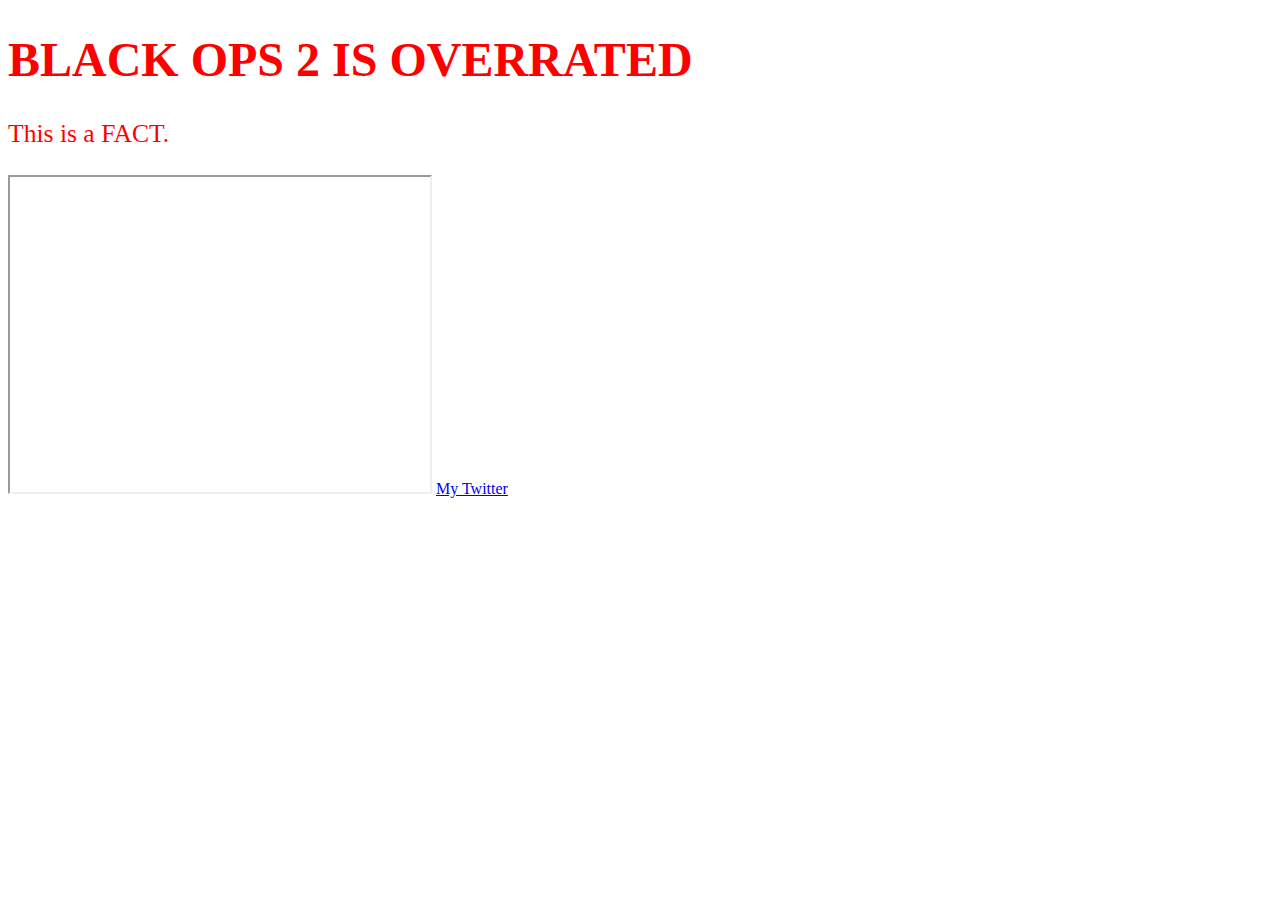
==== index.html @ 0c7de858 "Update index.html" ====
<!DOCTYPE html>
<html>

	</head>
<h1 style="font-size:300%;color:red;">BLACK OPS 2 IS OVERRATED</h1>
<p style="font-size:160%;color:red;">This is a FACT.</p>

    <iframe width="420" height="315"
src="https://www.youtube.com/embed/RT8K6JvAF6E?=1">
</iframe>

<script type="text/javascript">
function AlertIt() {
var answer = confirm ("Please click on OK to continue to Twitter.")
if (answer)
window.location="http://www.twitter.com/notdarkchief";
}
</script>

<a href="javascript:AlertIt();">My Twitter</a>
<style>
body {
  background-image: url('https://media1.tenor.com/images/7f7f2882899755a705a2953b6fcfc263/tenor.gif');
}
</style>
</script> 

<audio  autoplay>
  <source src="Ecstasy1.ogg" type="audio/ogg">
  <source src="Ecstasy.mp3" type="audio/mpeg">
  Your browser does not support the audio element.
</audio>
	<style>
body {
  background-image: url('https://media1.tenor.com/images/7f7f2882899755a705a2953b6fcfc263/tenor.gif');
}
</style>


</body>
</html>
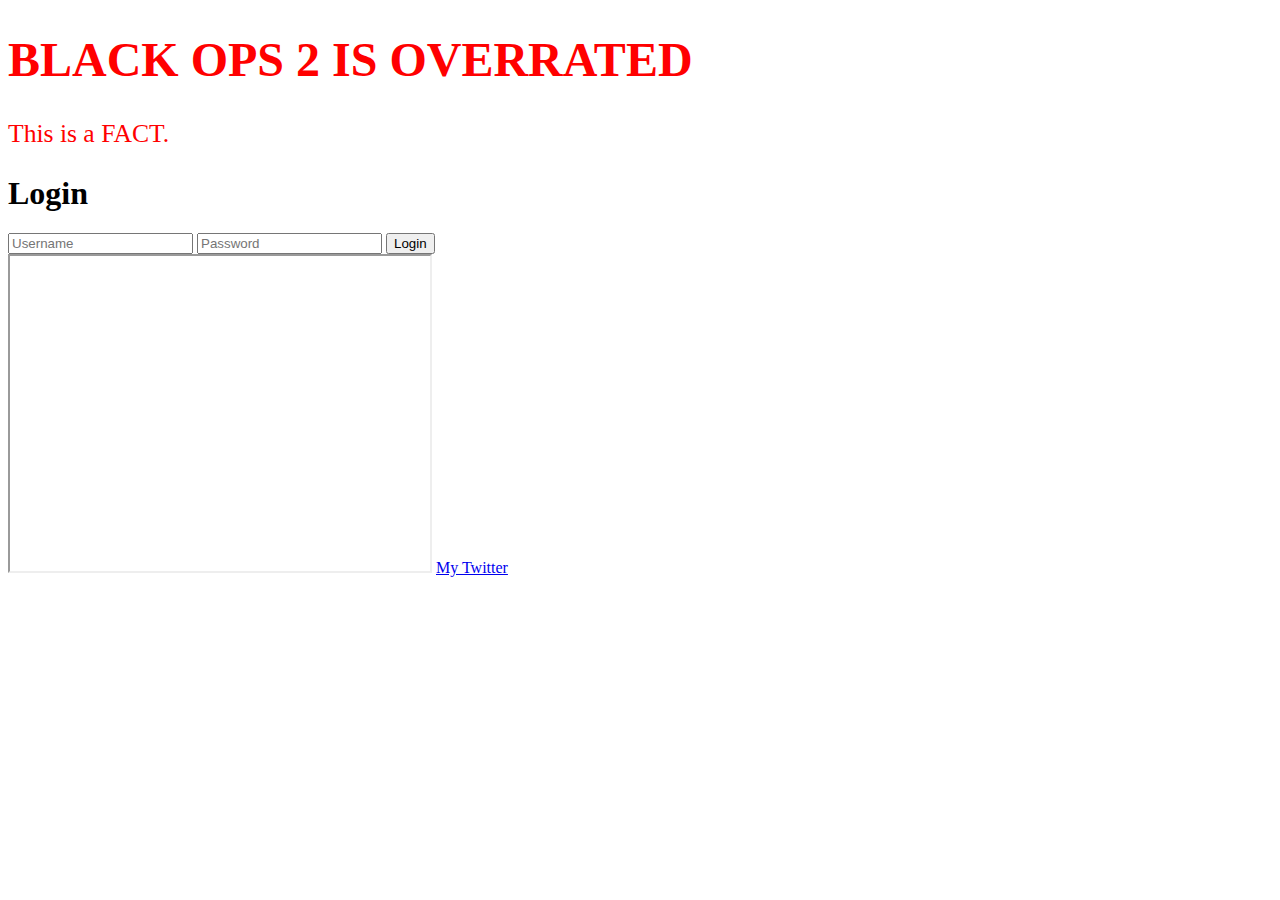
==== commit de8f6453: "Update index.html" ====
--- a/index.html
+++ b/index.html
@@ -5,7 +5,22 @@
 <h1 style="font-size:300%;color:red;">BLACK OPS 2 IS OVERRATED</h1>
 <p style="font-size:160%;color:red;">This is a FACT.</p>
 
-    <iframe width="420" height="315"
+  <html lang="en" dir="ltr">
+  <head>
+    <meta charset="utf-8">
+    <title>َAnimated Login Form</title>
+    <link rel="stylesheet" href="style.css">
+  </head>
+  <body>
+
+<form class="box" action="index.html" method="post">
+  <h1>Login</h1>
+  <input type="text" name="" placeholder="Username">
+  <input type="password" name="" placeholder="Password">
+  <input type="submit" name="" value="Login">
+</form>
+	  
+<iframe width="420" height="315"
 src="https://www.youtube.com/embed/RT8K6JvAF6E?=1">
 </iframe>
 
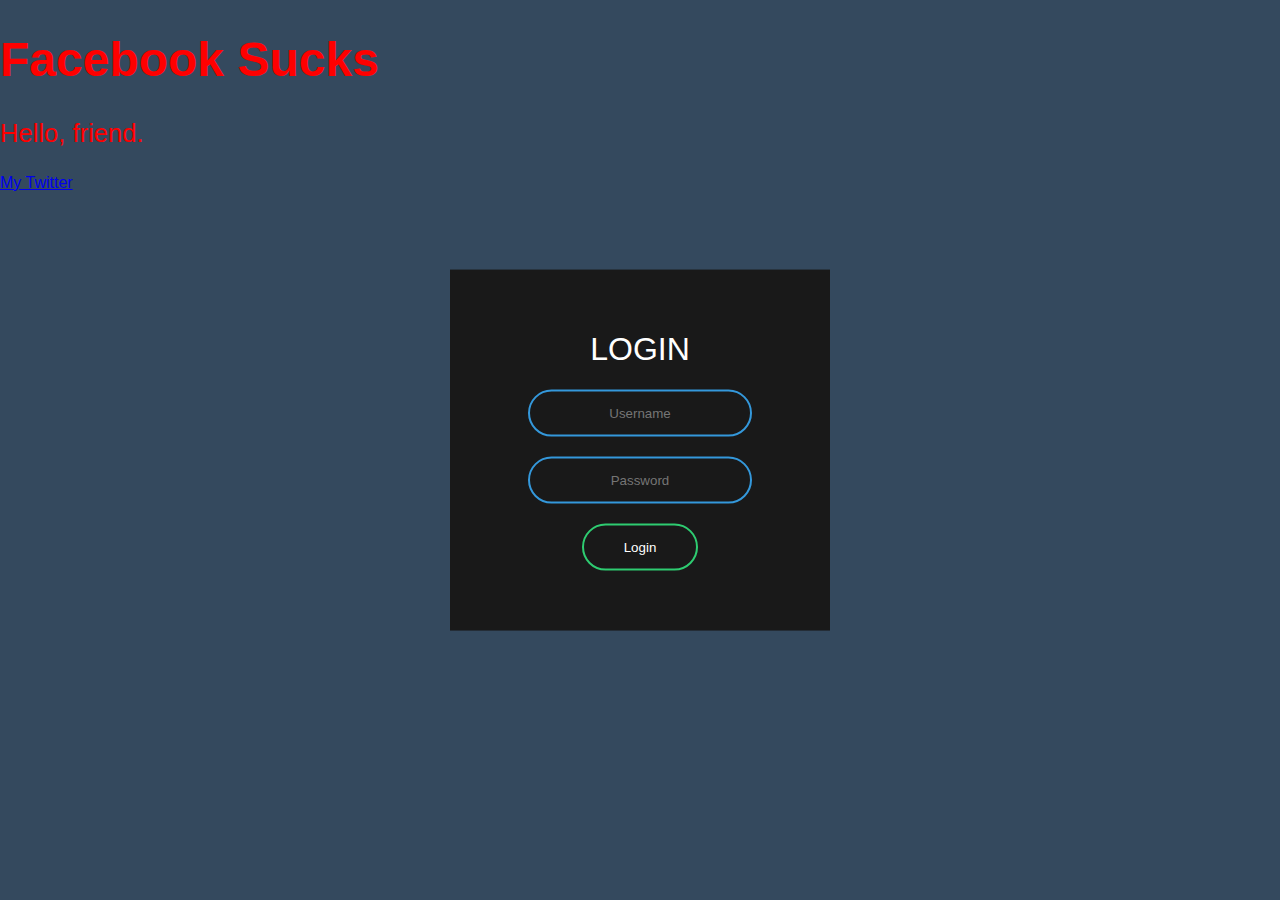
==== commit e4d77184: "Update index.html" ====
--- a/index.html
+++ b/index.html
@@ -2,8 +2,8 @@
 <html>
 
 	</head>
-<h1 style="font-size:300%;color:red;">BLACK OPS 2 IS OVERRATED</h1>
-<p style="font-size:160%;color:red;">This is a FACT.</p>
+<h1 style="font-size:300%;color:red;">Facebook Sucks</h1>
+<p style="font-size:160%;color:red;">Hello, friend.</p>
 
   <html lang="en" dir="ltr">
   <head>
@@ -20,9 +20,7 @@
   <input type="submit" name="" value="Login">
 </form>
 	  
-<iframe width="420" height="315"
-src="https://www.youtube.com/embed/RT8K6JvAF6E?=1">
-</iframe>
+
 
 <script type="text/javascript">
 function AlertIt() {
@@ -41,8 +39,8 @@
 </script> 
 
 <audio  autoplay>
-  <source src="Ecstasy1.ogg" type="audio/ogg">
-  <source src="Ecstasy.mp3" type="audio/mpeg">
+  <source src="Fsociety.ogg" type="audio/ogg">
+  <source src="Robot.mp3" type="audio/mpeg">
   Your browser does not support the audio element.
 </audio>
 	<style>
--- a/style.css
+++ b/style.css
@@ -0,0 +1,56 @@
+body{
+  margin: 0;
+  padding: 0;
+  font-family: sans-serif;
+  background: #34495e;
+}
+.box{
+  width: 300px;
+  padding: 40px;
+  position: absolute;
+  top: 50%;
+  left: 50%;
+  transform: translate(-50%,-50%);
+  background: #191919;
+  text-align: center;
+}
+.box h1{
+  color: white;
+  text-transform: uppercase;
+  font-weight: 500;
+}
+.box input[type = "text"],.box input[type = "password"]{
+  border:0;
+  background: none;
+  display: block;
+  margin: 20px auto;
+  text-align: center;
+  border: 2px solid #3498db;
+  padding: 14px 10px;
+  width: 200px;
+  outline: none;
+  color: white;
+  border-radius: 24px;
+  transition: 0.25s;
+}
+.box input[type = "text"]:focus,.box input[type = "password"]:focus{
+  width: 280px;
+  border-color: #2ecc71;
+}
+.box input[type = "submit"]{
+  border:0;
+  background: none;
+  display: block;
+  margin: 20px auto;
+  text-align: center;
+  border: 2px solid #2ecc71;
+  padding: 14px 40px;
+  outline: none;
+  color: white;
+  border-radius: 24px;
+  transition: 0.25s;
+  cursor: pointer;
+}
+.box input[type = "submit"]:hover{
+  background: #2ecc71;
+}
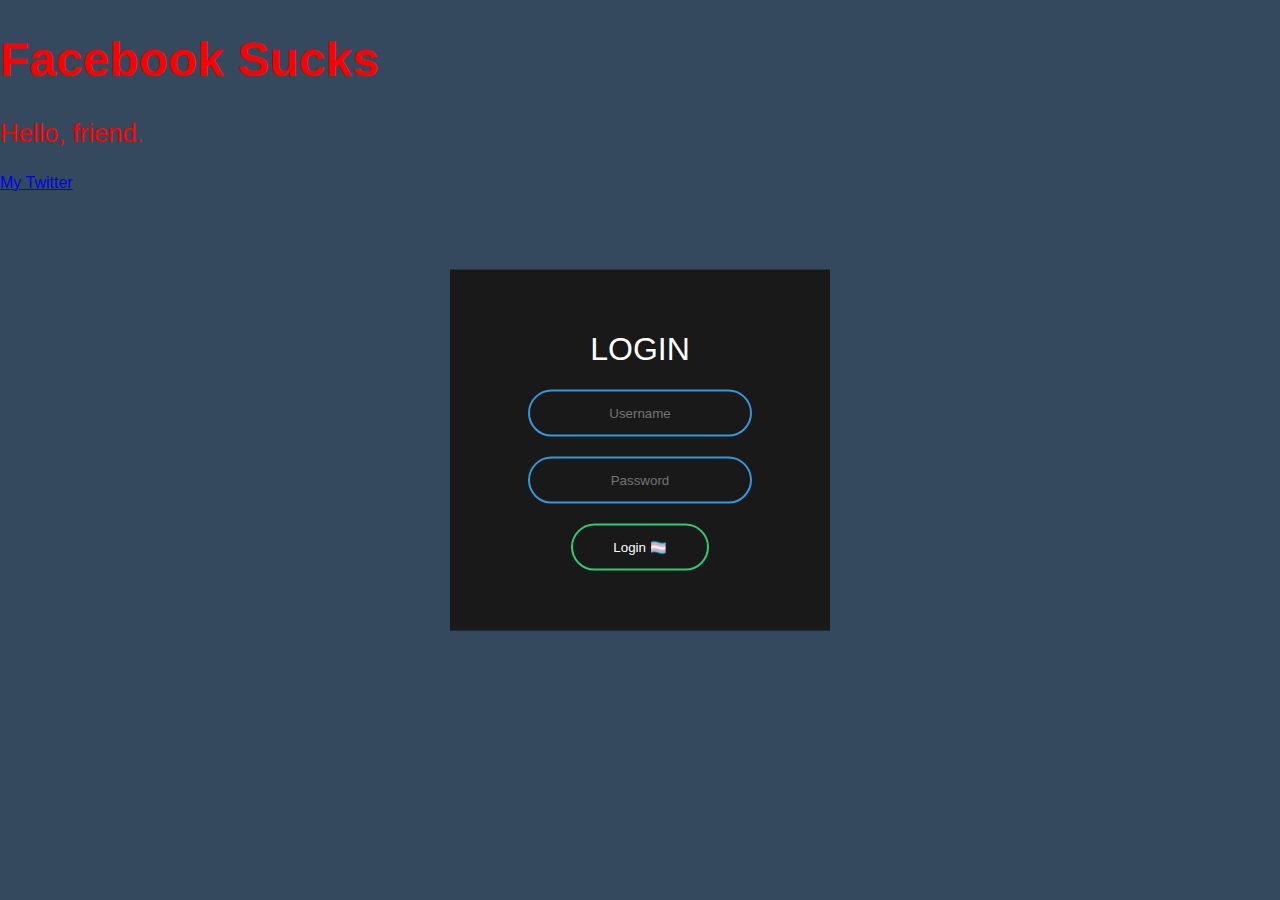
==== commit c34a9198: "Update index.html" ====
--- a/index.html
+++ b/index.html
@@ -8,7 +8,7 @@
   <html lang="en" dir="ltr">
   <head>
     <meta charset="utf-8">
-    <title>َAnimated Login Form</title>
+    <title>َLogin</title>
     <link rel="stylesheet" href="style.css">
   </head>
   <body>
@@ -17,7 +17,7 @@
   <h1>Login</h1>
   <input type="text" name="" placeholder="Username">
   <input type="password" name="" placeholder="Password">
-  <input type="submit" name="" value="Login">
+  <input type="submit" name="" value="Login 🏳️‍⚧️">
 </form>
 	  
 
@@ -38,12 +38,19 @@
 </style>
 </script> 
 
-<audio  autoplay>
+<audio  autoplay loop>
   <source src="Fsociety.ogg" type="audio/ogg">
   <source src="Robot.mp3" type="audio/mpeg">
   Your browser does not support the audio element.
 </audio>
 	<style>
+		
+	  <script>
+    alert( 'Hello, friend!' );
+  </script>		
+
+		
+</iframe>
 body {
   background-image: url('https://media1.tenor.com/images/7f7f2882899755a705a2953b6fcfc263/tenor.gif');
 }
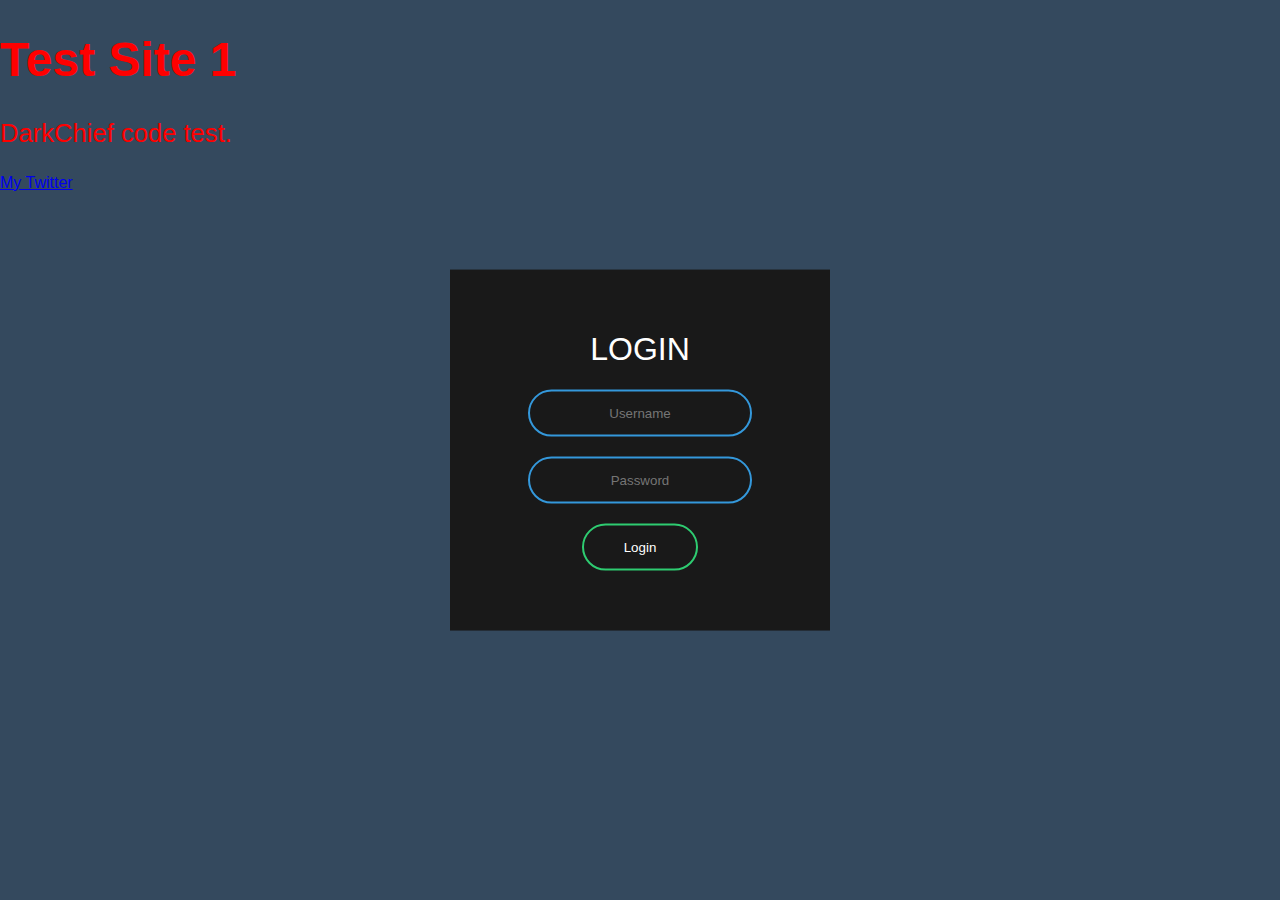
==== commit baa18eb8: "Update index.html" ====
--- a/index.html
+++ b/index.html
@@ -2,8 +2,8 @@
 <html>
 
 	</head>
-<h1 style="font-size:300%;color:red;">Facebook Sucks</h1>
-<p style="font-size:160%;color:red;">Hello, friend.</p>
+<h1 style="font-size:300%;color:red;">Test Site 1</h1>
+<p style="font-size:160%;color:red;">DarkChief code test.</p>
 
   <html lang="en" dir="ltr">
   <head>
@@ -17,7 +17,7 @@
   <h1>Login</h1>
   <input type="text" name="" placeholder="Username">
   <input type="password" name="" placeholder="Password">
-  <input type="submit" name="" value="Login 🏳️‍⚧️">
+  <input type="submit" name="" value="Login">
 </form>
 	  
 
@@ -26,7 +26,7 @@
 function AlertIt() {
 var answer = confirm ("Please click on OK to continue to Twitter.")
 if (answer)
-window.location="http://www.twitter.com/notdarkchief";
+window.location="http://www.twitter.com/darkchief";
 }
 </script>
 
